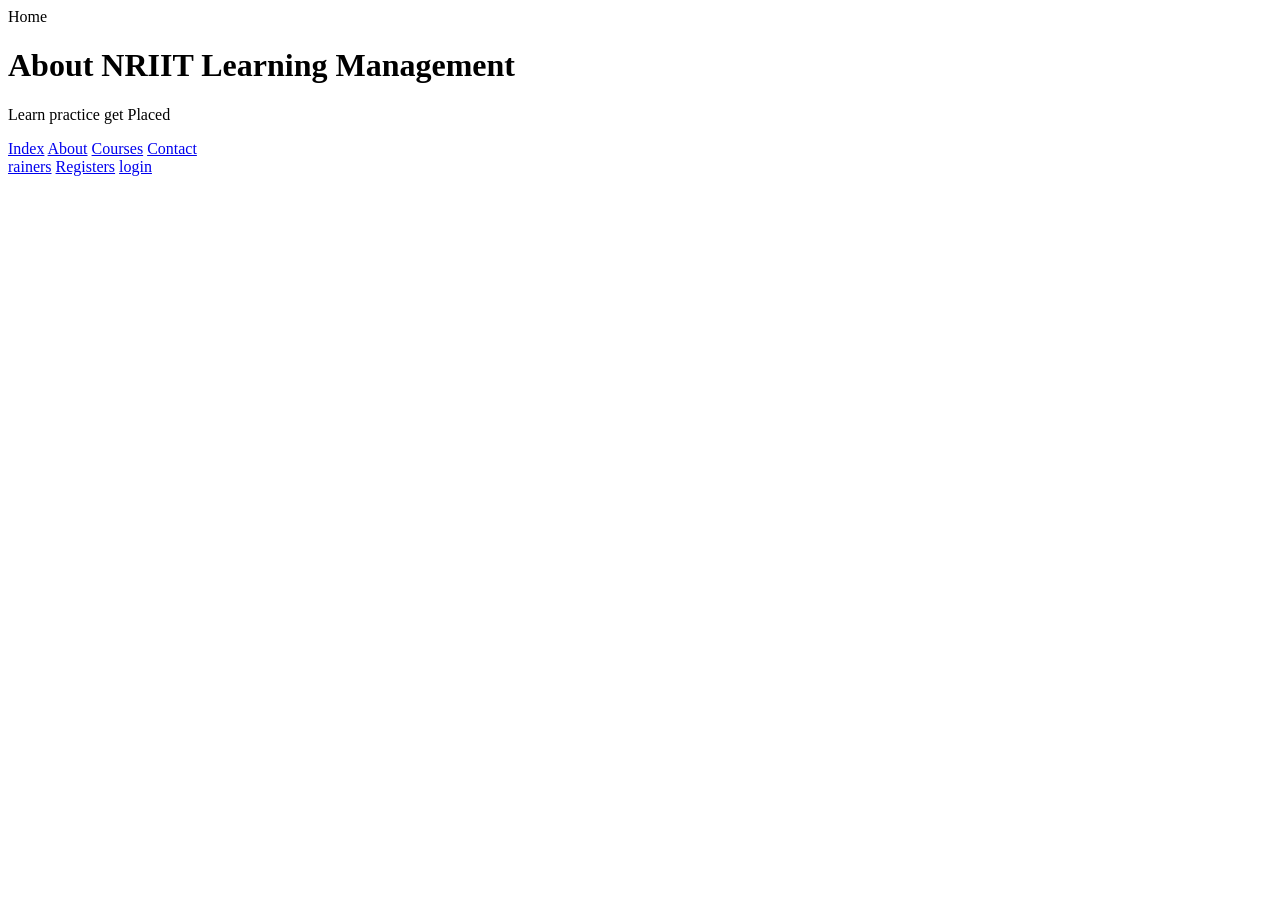
==== about.html @ d2bd3f71 "html" ====
<!DOCTYPE html>
<html lang="en">
<head>
    <meta charset="UTF-8">
    <meta name="viewport" content="width=device-width, initial-scale=1.0">
    <title>About Page</title>
</head>
<body>
    <header>
         Home <br>
         <h1>About NRIIT Learning Management</h1>
        <p>Learn practice get Placed</p>
        <nav>
            <a href="index.html">Index</a>
            <a href="about.html">About</a>
            <a href="courses.html">Courses</a>
            <a href="contact.html">Contact</a>
            <a href="trainers.html"><Table></Table>rainers</a>
            <a href="register.html">Registers</a>
            <a href="login.html">login</a>
        </nav>
    </header>
</body>
</html>
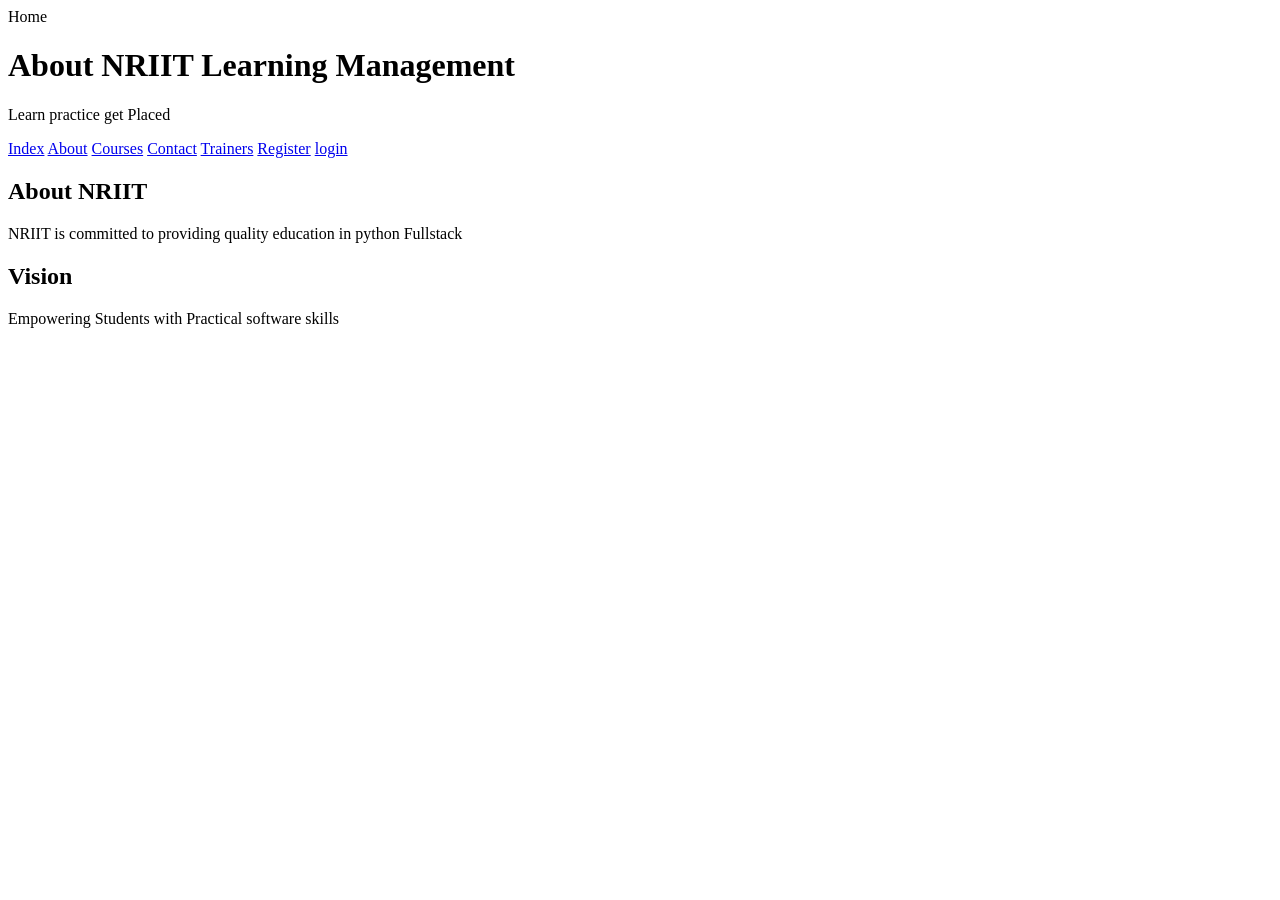
==== commit b1477417: "html done till login" ====
--- a/about.html
+++ b/about.html
@@ -7,6 +7,7 @@
 </head>
 <body>
     <header>
+        </main>
          Home <br>
          <h1>About NRIIT Learning Management</h1>
         <p>Learn practice get Placed</p>
@@ -15,11 +16,25 @@
             <a href="about.html">About</a>
             <a href="courses.html">Courses</a>
             <a href="contact.html">Contact</a>
-            <a href="trainers.html"><Table></Table>rainers</a>
-            <a href="register.html">Registers</a>
+            <a href="trainers.html">Trainers</a>
+            <a href="register.html">Register</a>
             <a href="login.html">login</a>
         </nav>
     </header>
+    <main>
+        <section>
+            <h2> About NRIIT</h2>
+            <p>
+                NRIIT is committed to providing quality education in python Fullstack
+            </p>
+        </section>
+        <section>
+            <h2>Vision</h2>
+            <p> 
+                Empowering Students with Practical software skills
+            </p>
+        </section>
+    </main>
 </body>
 </html>
       
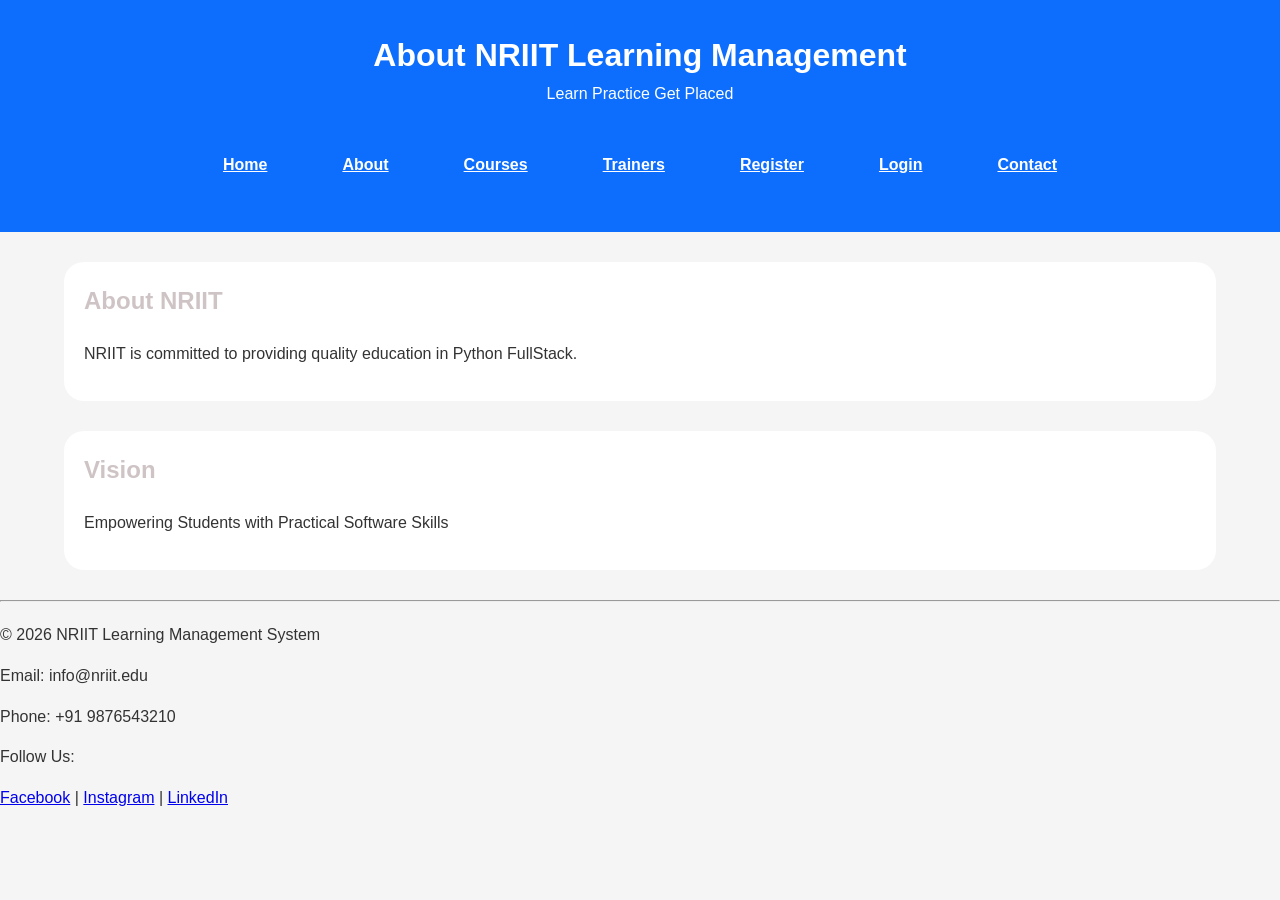
==== commit 79268c96: "js" ====
--- a/about.html
+++ b/about.html
@@ -1,40 +1,62 @@
 <!DOCTYPE html>
 <html lang="en">
+
 <head>
     <meta charset="UTF-8">
     <meta name="viewport" content="width=device-width, initial-scale=1.0">
+      <link rel="stylesheet" href="css/style.css">
+
     <title>About Page</title>
 </head>
+
 <body>
     <header>
-        </main>
-         Home <br>
-         <h1>About NRIIT Learning Management</h1>
-        <p>Learn practice get Placed</p>
+        <h1>About NRIIT Learning Management</h1>
+        <p>Learn Practice Get Placed</p>
         <nav>
-            <a href="index.html">Index</a>
+            <a href="index.html">Home</a>
             <a href="about.html">About</a>
             <a href="courses.html">Courses</a>
-            <a href="contact.html">Contact</a>
             <a href="trainers.html">Trainers</a>
             <a href="register.html">Register</a>
-            <a href="login.html">login</a>
+            <a href="login.html">Login</a>
+            <a href="contact.html">Contact</a>
         </nav>
     </header>
     <main>
         <section>
-            <h2> About NRIIT</h2>
+            <h2>About NRIIT</h2>
             <p>
-                NRIIT is committed to providing quality education in python Fullstack
+                NRIIT is committed to providing quality education in Python FullStack.
             </p>
         </section>
         <section>
             <h2>Vision</h2>
-            <p> 
-                Empowering Students with Practical software skills
+            <p>
+                Empowering Students with Practical Software Skills
             </p>
         </section>
     </main>
+    <footer>
+
+        <hr>
+
+        <p>&copy; 2026 NRIIT Learning Management System</p>
+
+        <p>Email: info@nriit.edu</p>
+
+        <p>Phone: +91 9876543210</p>
+
+        <p>Follow Us:</p>
+
+        <a href="#">Facebook</a> |
+
+        <a href="#">Instagram</a> |
+
+        <a href="#">LinkedIn</a>
+
+    </footer>
+
 </body>
-</html>
-      +
+</html>
--- a/css/style.css
+++ b/css/style.css
@@ -0,0 +1,334 @@
+* {
+    margin: 0;
+    padding: 0;
+    box-sizing: border-box;
+}
+
+body {
+    font-family: Arial, Arial, Helvetica, sans-serif;
+    background-color: #f5f5f5;
+    color: #333;
+    line-height: 1.6;
+}
+
+header {
+    background-color: #0d6efd;
+    color: #fff;
+    padding: 30px;
+    text-align: center;
+}
+
+hr {
+    margin: 20px 0;
+}
+
+nav{
+
+    display:flex;
+
+    justify-content:center;
+
+    gap:25px;
+
+    margin-top:20px;
+
+    flex-wrap:wrap;
+
+}
+
+nav a {
+    color: #fff;
+    margin: 15px;
+    font-weight: bold;
+    padding: 10px;
+    text-align: center;
+}
+
+nav a:hover {
+    background-color: #fff;
+    color: #0d6efd;
+    border-radius: 5px;
+}
+
+main {
+    margin: auto;
+    width: 90%;
+    margin-top: 30px;
+}
+
+section {
+    margin-bottom: 30px;
+    background-color: #fff;
+    padding: 20px;
+    border-radius: 20px;
+}
+
+h2 {
+    margin-bottom: 20px;
+    color: #cfc4c5;
+}
+
+p {
+    margin-bottom: 15px;
+}
+
+.banner {
+    width: 80%;
+    height: 200px;
+    margin-bottom: 20px;
+}
+
+ul {
+    padding-left: 20px;
+}
+
+li {
+    margin-bottom: 10px;
+}
+
+article {
+    margin-top: 20px;
+    border-radius: 10px;
+    border: 1px solid #ccc;
+    padding: 15px;
+}
+
+article:hover {
+    background-color: #f0f0f0;
+}
+
+table {
+
+    width: 100%;
+
+    border-collapse: collapse;
+
+    margin-top: 20px;
+
+}
+
+table {
+
+    width: 100%;
+
+    border-collapse: collapse;
+
+    margin-top: 20px;
+
+}
+
+td {
+
+    padding: 15px;
+
+    text-align: center;
+
+}
+
+table,
+th,
+td {
+
+    border: 1px solid #ccc;
+
+}
+
+tr:hover {
+
+    background: #eef5ff;
+
+}
+
+ol {
+
+    padding-left: 25px;
+
+}
+
+ol li {
+
+    margin-bottom: 10px;
+
+}
+
+form {
+
+    background: rgb(155, 143, 143);
+
+    padding: 30px;
+
+    border-radius: 10px;
+
+    box-shadow: 0 0 10px rgba(0, 0, 0, .1);
+
+}
+
+label {
+
+    font-weight: bold;
+
+}
+
+input:not([type="radio"]):not([type="checkbox"]):not([type="submit"]):not([type="button"]):not([type="reset"]) {
+
+    width: 100%;
+
+    padding: 12px;
+
+    margin-top: 8px;
+
+    margin-bottom: 20px;
+
+    border: 1px solid #ccc;
+
+    border-radius: 5px;
+
+    font-size: 16px;
+
+}
+
+select,
+textarea {
+
+    width: 100%;
+
+    padding: 12px;
+
+    margin-top: 8px;
+
+    margin-bottom: 20px;
+
+    border: 1px solid #ccc;
+
+    border-radius: 5px;
+
+    font-size: 16px;
+
+}
+
+input[type="submit"] {
+
+    background: #0d6efd;
+
+    color: white;
+
+    border: none;
+
+    cursor: pointer;
+
+}
+
+input[type="submit"]:hover {
+
+    background: #084298;
+
+}
+
+input[type="reset"] {
+
+    background: #6c757d;
+
+    color: white;
+
+    border: none;
+
+    cursor: pointer;
+
+}
+
+
+input[type="reset"]:hover {
+
+    background: #565e64;
+
+}
+
+
+article {
+
+    background: white;
+
+    padding: 20px;
+
+    margin-bottom: 20px;
+
+    border-radius: 10px;
+
+    box-shadow: 0 2px 8px rgba(0, 0, 0, .1);
+
+    transition: .3s;
+}
+
+.trainer-image {
+
+    width: 180px;
+
+    height: 180px;
+
+    object-fit: cover;
+
+    border-radius: 50%;
+
+    display: block;
+
+    margin: 0 auto 15px;
+
+}
+
+article:hover {
+
+    transform: translateY(-8px);
+
+    box-shadow: 0 10px 20px rgba(0, 0, 0, .2);
+
+}
+
+iframe {
+
+    width: 100%;
+
+    border: none;
+
+    border-radius: 10px;
+
+    margin-top: 20px;
+
+}
+
+video {
+
+    width: 100%;
+
+    border-radius: 10px;
+
+}
+
+audio {
+
+    width: 100%;
+
+}
+
+.trainer-container{
+
+    display:grid;
+
+    grid-template-columns:repeat(3,1fr);
+
+    gap:25px;
+
+}
+
+article{
+
+    text-align:center;
+
+}
+
+img{
+
+max-width:100%;
+
+height:auto;
+
+}
